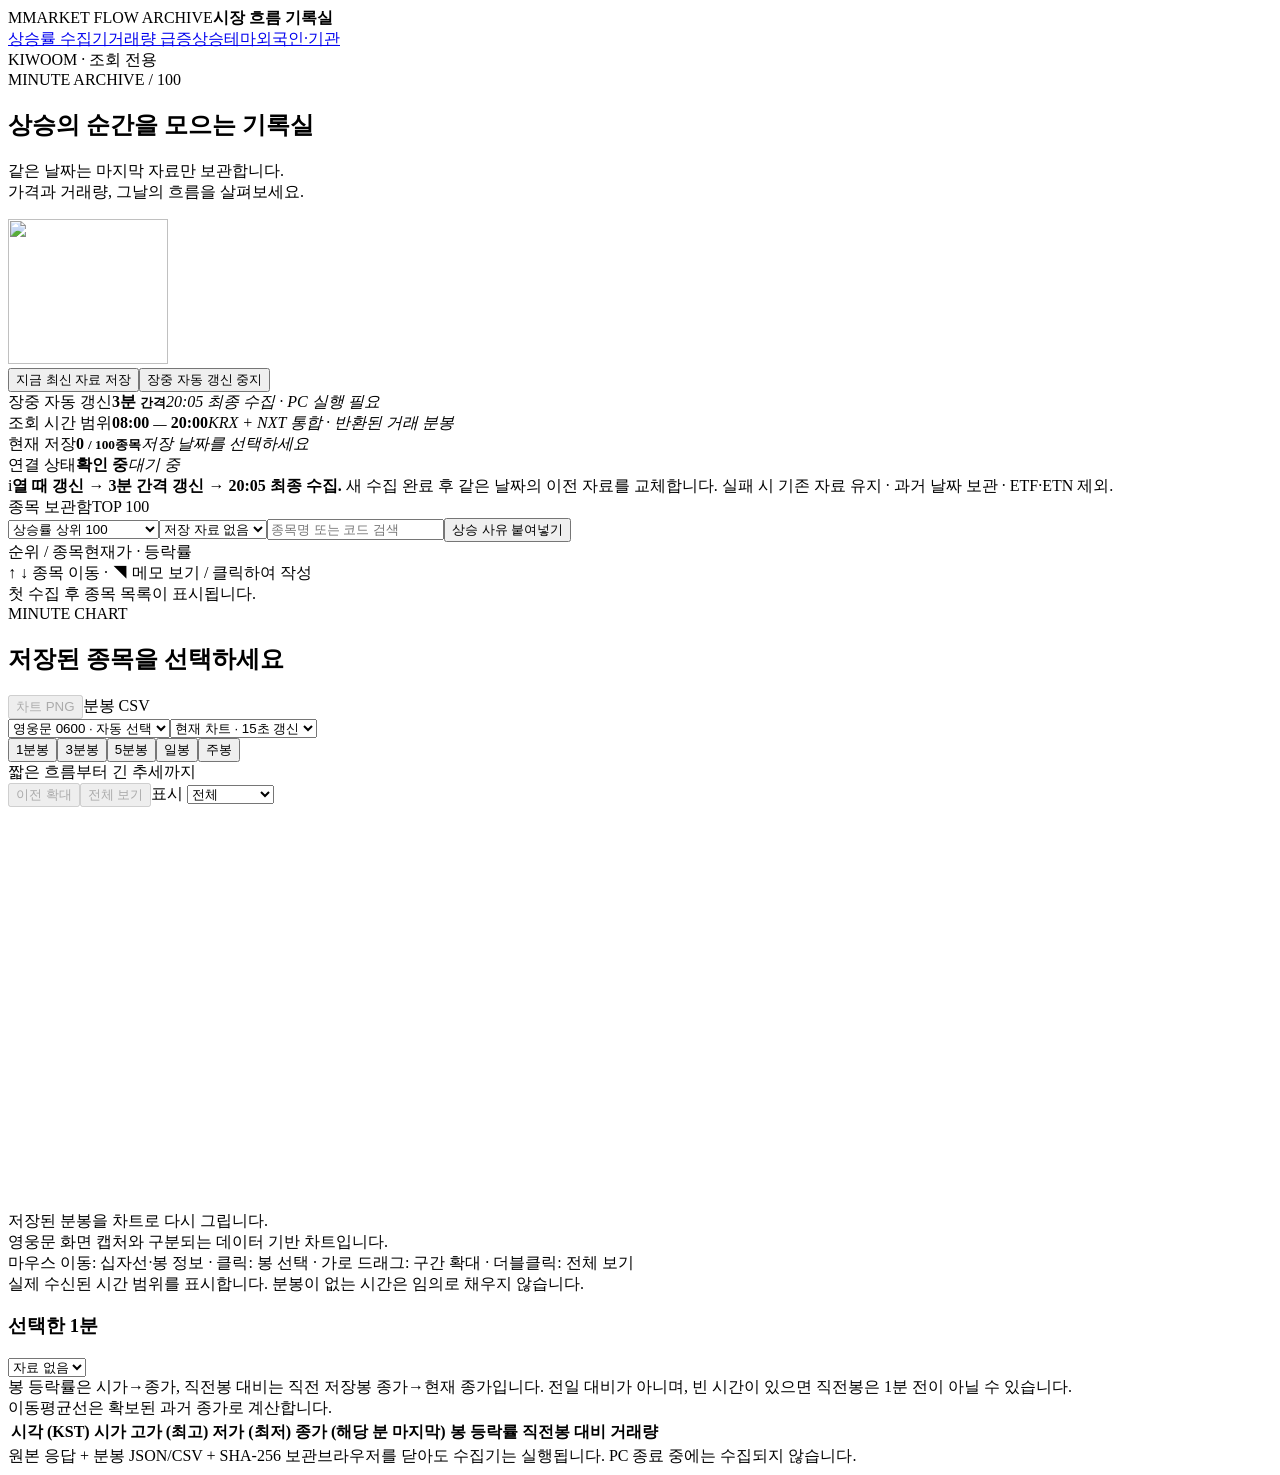
==== collector/web/index.html @ 1d819cdd "Add daily foreign and institutional net-buy collector and AI review baseline" ====
<!doctype html><html lang="ko"><head><meta charset="utf-8"><meta name="viewport" content="width=device-width,initial-scale=1"><title>챗GPT 상승률·분봉 수집기</title><link rel="icon" type="image/png" href="/mascot.png"><link rel="stylesheet" href="/style.css"><script src="/app.js" defer></script><script src="/notes.js" defer></script></head>
<body><header><div class="brand"><span class="brand-mark">M</span><span class="brand-copy"><span class="brand-eyebrow">MARKET FLOW ARCHIVE</span><strong>시장 흐름 기록실</strong></span></div><nav class="collector-nav" aria-label="수집기 선택"><a href="/" class="active" aria-current="page">상승률 수집기</a><a href="/volume">거래량 급증</a><a href="/themes">상승테마</a><a href="/investors">외국인·기관</a></nav><div class="tag">KIWOOM · 조회 전용</div><span id="clock"></span></header>
<main><section class="intro"><div class="intro-copy"><div class="eyebrow">MINUTE ARCHIVE / 100</div><h1>상승의 순간을 모으는 기록실</h1><p>같은 날짜는 마지막 자료만 보관합니다.<br>가격과 거래량, 그날의 흐름을 살펴보세요.</p></div><img class="hero-art" src="/mascot.png" width="160" height="145" alt="" aria-hidden="true"><div class="actions"><button id="collect">지금 최신 자료 저장</button><button id="preview" class="secondary">장중 자동 갱신 중지</button></div></section>
<section class="cards"><div><span>장중 자동 갱신</span><strong>3분 <small>간격</small></strong><em id="auto-info">20:05 최종 수집 · PC 실행 필요</em></div><div><span>조회 시간 범위</span><strong>08:00 <small>—</small> 20:00</strong><em>KRX + NXT 통합 · 반환된 거래 분봉</em></div><div><span>현재 저장</span><strong id="saved">0 <small>/ 100종목</small></strong><em id="ranktime">저장 날짜를 선택하세요</em></div><div><span>연결 상태</span><strong id="auth">확인 중</strong><em id="progress">대기 중</em></div></section>
<div class="notice"><span class="notice-mark" aria-hidden="true">i</span><span><b>열 때 갱신 → 3분 간격 갱신 → 20:05 최종 수집.</b> 새 수집 완료 후 같은 날짜의 이전 자료를 교체합니다. 실패 시 기존 자료 유지 · 과거 날짜 보관 · ETF·ETN 제외.</span></div>
<section class="workspace"><aside><div class="aside-head"><div class="aside-heading"><label for="archive">종목 보관함</label><span id="list-badge">TOP 100</span></div><select id="list-mode" aria-label="종목 목록 종류"><option value="ranking">상승률 상위 100</option><option value="watchlist">영웅문 0130 관심종목</option></select><select id="watch-group" aria-label="관심종목 그룹" hidden></select><select id="archive"><option value="">저장 자료 없음</option></select><input id="search" placeholder="종목명 또는 코드 검색" aria-label="종목 검색"><button id="reason-paste" class="secondary reason-paste" type="button">상승 사유 붙여넣기</button></div><div class="list-head"><span id="list-heading">순위 / 종목</span><span id="list-trailing">현재가 · 등락률</span></div><div class="list-guide">↑ ↓ 종목 이동 · ◥ 메모 보기 / 클릭하여 작성</div><div id="stocks" class="stocks"><div class="empty">첫 수집 후 종목 목록이 표시됩니다.</div></div></aside>
<article><div class="chart-head"><div><div id="selected-code" class="eyebrow">MINUTE CHART</div><h2 id="selected-name">저장된 종목을 선택하세요</h2></div><div class="exports"><button id="png" class="secondary" disabled>차트 PNG</button><a id="csv" class="button secondary disabled">분봉 CSV</a></div></div>
<div class="chart-mode"><select id="hero-target" aria-label="영웅문 연동 차트"><option value="">영웅문 0600 · 자동 선택</option><option value="off">영웅문 연동 끄기</option></select><select id="chart-source" aria-label="차트 조회 기준"><option value="live">현재 차트 · 15초 갱신</option><option value="archive">저장 당시 차트</option></select><div class="frame-tabs" role="group" aria-label="차트 주기"><button id="frame-minute" class="active" aria-pressed="true">1분봉</button><button id="frame-minute3" aria-pressed="false">3분봉</button><button id="frame-minute5" aria-pressed="false">5분봉</button><button id="frame-day" aria-pressed="false">일봉</button><button id="frame-week" aria-pressed="false">주봉</button></div><span>짧은 흐름부터 긴 추세까지</span></div>
<div class="chart-tools"><div class="legend" id="legend"></div><div class="chart-navigation"><button id="zoom-back" class="secondary" disabled>이전 확대</button><button id="zoom-reset" class="secondary" disabled>전체 보기</button><label>표시 <select id="range"><option value="all">전체</option><option value="240">최근 240봉</option><option value="120">최근 120봉</option><option value="60">최근 60봉</option><option value="custom" disabled>선택 구간</option></select></label></div></div>
<div class="chart-wrap"><canvas id="chart" height="400" aria-label="1분봉 캔들 차트" aria-describedby="chart-help"></canvas><div id="chart-hover" class="chart-tooltip" hidden></div><div id="chart-empty">저장된 분봉을 차트로 다시 그립니다.<br>영웅문 화면 캡처와 구분되는 데이터 기반 차트입니다.</div></div>
<div class="chart-help" id="chart-help">마우스 이동: 십자선·봉 정보 · 클릭: 봉 선택 · 가로 드래그: 구간 확대 · 더블클릭: 전체 보기<span id="zoom-status"></span></div>
<div id="coverage" class="coverage">실제 수신된 시간 범위를 표시합니다. 분봉이 없는 시간은 임의로 채우지 않습니다.</div>
<div class="detail-head"><h3 id="detail-title">선택한 1분</h3><select id="minute" aria-label="분 선택"><option>자료 없음</option></select></div>
<div class="values" id="values"></div><div class="bar-changes" id="bar-changes"></div><div class="change-help" id="change-help">봉 등락률은 시가→종가, 직전봉 대비는 직전 저장봉 종가→현재 종가입니다. 전일 대비가 아니며, 빈 시간이 있으면 직전봉은 1분 전이 아닐 수 있습니다.</div><div id="ma-values" class="ma-values">이동평균선은 확보된 과거 종가로 계산합니다.</div>
<div class="table-scroll"><table><thead><tr><th id="time-heading">시각 (KST)</th><th>시가</th><th>고가 (최고)</th><th>저가 (최저)</th><th id="close-heading">종가 (해당 분 마지막)</th><th>봉 등락률</th><th>직전봉 대비</th><th>거래량</th></tr></thead><tbody id="bars"></tbody></table></div>
</article></section><footer><span>원본 응답 + 분봉 JSON/CSV + SHA-256 보관</span><span>브라우저를 닫아도 수집기는 실행됩니다. PC 종료 중에는 수집되지 않습니다.</span></footer><div id="toast" role="status"></div></main>
<div id="memo-preview" class="memo-preview" role="tooltip" hidden></div>
<dialog id="memo-dialog" aria-labelledby="memo-title">
<div class="memo-heading"><div><h2 id="memo-title">종목 메모</h2><p id="memo-date"></p></div><button id="memo-close" class="secondary" type="button">닫기</button></div>
<div id="memo-reason"></div>
<p class="memo-help">상승 이유와 뉴스 출처를 함께 적어두세요. 확인된 사실과 추정은 구분해 기록하세요.</p>
<label for="memo-text" class="memo-label">상승 이유 · 관련 뉴스 · 개인 메모</label>
<textarea id="memo-text" maxlength="20000" placeholder="[상승 이유 / 확인된 사실]&#10;&#10;[관련 뉴스 · 공시 출처 / 시각]&#10;&#10;[추정 / 개인 메모]"></textarea>
<div class="memo-footer"><span id="memo-status" role="status"></span><div><button id="memo-reload" class="secondary" type="button">저장본 다시 읽기</button><button id="memo-save" type="button">메모 저장</button></div></div>
<p class="memo-help">최대 20,000자 · 저장된 메모는 다시 열어도 유지됩니다. 저장 전 내용은 현재 창에서만 임시 유지됩니다.</p>
</dialog>
<dialog id="reason-dialog" aria-labelledby="reason-title">
<div class="memo-heading"><div><h2 id="reason-title">인포스탁 상승 사유 붙여넣기</h2><p id="reason-date"></p></div><button id="reason-close" class="secondary" type="button">닫기</button></div>
<p class="memo-help">영웅문 2000 화면 뉴스탭에서 <b>증시요약(6) - 특징 상한가 및 급등종목</b> 기사를 열기만 하면 자동으로 들어옵니다. 자동으로 안 들어왔을 때만 기사 본문을 Ctrl+A → Ctrl+C 해서 아래에 붙여넣으세요. 기사에 적힌 날짜가 아니라 지금 선택한 날짜에 입력됩니다.</p>
<textarea id="reason-text" placeholder="기사 본문 붙여넣기"></textarea>
<div class="memo-footer"><span id="reason-status" role="status"></span><div><button id="reason-save" type="button">사유 입력</button></div></div>
</dialog></body></html>
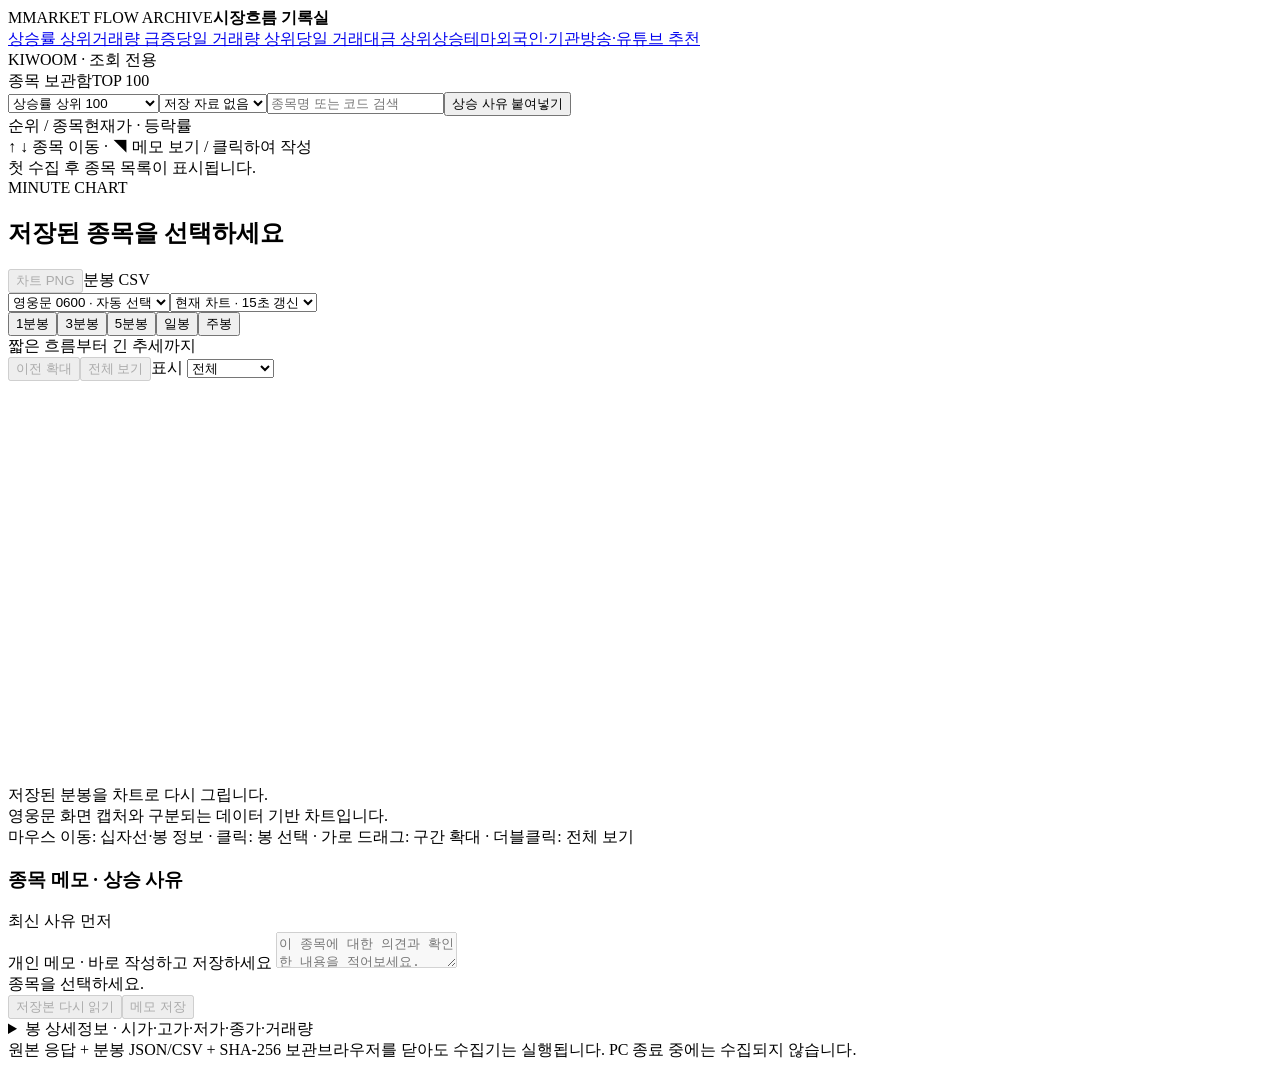
==== commit d900bfa5: "Save exact latest collector source and reproducible review evidence (2026-11-08)" ====
--- a/collector/web/index.html
+++ b/collector/web/index.html
@@ -1,18 +1,27 @@
-<!doctype html><html lang="ko"><head><meta charset="utf-8"><meta name="viewport" content="width=device-width,initial-scale=1"><title>챗GPT 상승률·분봉 수집기</title><link rel="icon" type="image/png" href="/mascot.png"><link rel="stylesheet" href="/style.css"><script src="/app.js" defer></script><script src="/notes.js" defer></script></head>
-<body><header><div class="brand"><span class="brand-mark">M</span><span class="brand-copy"><span class="brand-eyebrow">MARKET FLOW ARCHIVE</span><strong>시장 흐름 기록실</strong></span></div><nav class="collector-nav" aria-label="수집기 선택"><a href="/" class="active" aria-current="page">상승률 수집기</a><a href="/volume">거래량 급증</a><a href="/themes">상승테마</a><a href="/investors">외국인·기관</a></nav><div class="tag">KIWOOM · 조회 전용</div><span id="clock"></span></header>
-<main><section class="intro"><div class="intro-copy"><div class="eyebrow">MINUTE ARCHIVE / 100</div><h1>상승의 순간을 모으는 기록실</h1><p>같은 날짜는 마지막 자료만 보관합니다.<br>가격과 거래량, 그날의 흐름을 살펴보세요.</p></div><img class="hero-art" src="/mascot.png" width="160" height="145" alt="" aria-hidden="true"><div class="actions"><button id="collect">지금 최신 자료 저장</button><button id="preview" class="secondary">장중 자동 갱신 중지</button></div></section>
-<section class="cards"><div><span>장중 자동 갱신</span><strong>3분 <small>간격</small></strong><em id="auto-info">20:05 최종 수집 · PC 실행 필요</em></div><div><span>조회 시간 범위</span><strong>08:00 <small>—</small> 20:00</strong><em>KRX + NXT 통합 · 반환된 거래 분봉</em></div><div><span>현재 저장</span><strong id="saved">0 <small>/ 100종목</small></strong><em id="ranktime">저장 날짜를 선택하세요</em></div><div><span>연결 상태</span><strong id="auth">확인 중</strong><em id="progress">대기 중</em></div></section>
-<div class="notice"><span class="notice-mark" aria-hidden="true">i</span><span><b>열 때 갱신 → 3분 간격 갱신 → 20:05 최종 수집.</b> 새 수집 완료 후 같은 날짜의 이전 자료를 교체합니다. 실패 시 기존 자료 유지 · 과거 날짜 보관 · ETF·ETN 제외.</span></div>
+<!doctype html><html lang="ko"><head><script src="/chart-fast.js" defer></script><meta charset="utf-8"><meta name="viewport" content="width=device-width,initial-scale=1"><title>시장흐름 기록실</title><link rel="icon" type="image/png" href="/mascot.png"><link rel="stylesheet" href="/style.css"><script src="/app.js" defer></script><script src="/notes.js" defer></script><script src="/hero-reconnect.js" defer></script></head>
+<body class="ranking-modern"><header><div class="brand"><span class="brand-mark">M</span><span class="brand-copy"><span class="brand-eyebrow">MARKET FLOW ARCHIVE</span><strong>시장흐름 기록실</strong></span></div><nav class="collector-nav" aria-label="수집기 선택"><a href="/" class="active" aria-current="page">상승률 상위</a><a href="/volume">거래량 급증</a><a href="/volume-top">당일 거래량 상위</a><a href="/amount-top">당일 거래대금 상위</a><a href="/themes">상승테마</a><a href="/investors">외국인·기관</a><a href="/recommendations">방송·유튜브 추천</a></nav><div class="tag">KIWOOM · 조회 전용</div><span id="clock"></span></header>
+<main>
+<section class="cards" hidden aria-hidden="true"><div><span>장중 자동 갱신</span><strong>3분 <small>간격</small></strong><em id="auto-info">20:05 최종 수집 · PC 실행 필요</em></div><div><span>조회 시간 범위</span><strong>08:00 <small>—</small> 20:00</strong><em>KRX + NXT 통합 · 반환된 거래 분봉</em></div><div><span>현재 저장</span><strong id="saved">0 <small>/ 100종목</small></strong><em id="ranktime">저장 날짜를 선택하세요</em></div><div><span>연결 상태</span><strong id="auth">확인 중</strong><em id="progress">대기 중</em></div></section>
+<div class="notice" hidden aria-hidden="true"><span class="notice-mark" aria-hidden="true">i</span><span>평일 08:00~20:00 · 3분 간격 자동 갱신 · 20:05 최종 저장 · PC 실행 필요</span></div>
 <section class="workspace"><aside><div class="aside-head"><div class="aside-heading"><label for="archive">종목 보관함</label><span id="list-badge">TOP 100</span></div><select id="list-mode" aria-label="종목 목록 종류"><option value="ranking">상승률 상위 100</option><option value="watchlist">영웅문 0130 관심종목</option></select><select id="watch-group" aria-label="관심종목 그룹" hidden></select><select id="archive"><option value="">저장 자료 없음</option></select><input id="search" placeholder="종목명 또는 코드 검색" aria-label="종목 검색"><button id="reason-paste" class="secondary reason-paste" type="button">상승 사유 붙여넣기</button></div><div class="list-head"><span id="list-heading">순위 / 종목</span><span id="list-trailing">현재가 · 등락률</span></div><div class="list-guide">↑ ↓ 종목 이동 · ◥ 메모 보기 / 클릭하여 작성</div><div id="stocks" class="stocks"><div class="empty">첫 수집 후 종목 목록이 표시됩니다.</div></div></aside>
-<article><div class="chart-head"><div><div id="selected-code" class="eyebrow">MINUTE CHART</div><h2 id="selected-name">저장된 종목을 선택하세요</h2></div><div class="exports"><button id="png" class="secondary" disabled>차트 PNG</button><a id="csv" class="button secondary disabled">분봉 CSV</a></div></div>
+<article><div class="chart-head"><div><div id="selected-code" class="eyebrow">MINUTE CHART</div><h2 id="selected-name">저장된 종목을 선택하세요</h2><div id="selected-themes" class="selected-themes" aria-label="선택 종목 테마"></div></div><div class="exports"><button id="png" class="secondary" disabled>차트 PNG</button><a id="csv" class="button secondary disabled">분봉 CSV</a></div></div>
 <div class="chart-mode"><select id="hero-target" aria-label="영웅문 연동 차트"><option value="">영웅문 0600 · 자동 선택</option><option value="off">영웅문 연동 끄기</option></select><select id="chart-source" aria-label="차트 조회 기준"><option value="live">현재 차트 · 15초 갱신</option><option value="archive">저장 당시 차트</option></select><div class="frame-tabs" role="group" aria-label="차트 주기"><button id="frame-minute" class="active" aria-pressed="true">1분봉</button><button id="frame-minute3" aria-pressed="false">3분봉</button><button id="frame-minute5" aria-pressed="false">5분봉</button><button id="frame-day" aria-pressed="false">일봉</button><button id="frame-week" aria-pressed="false">주봉</button></div><span>짧은 흐름부터 긴 추세까지</span></div>
 <div class="chart-tools"><div class="legend" id="legend"></div><div class="chart-navigation"><button id="zoom-back" class="secondary" disabled>이전 확대</button><button id="zoom-reset" class="secondary" disabled>전체 보기</button><label>표시 <select id="range"><option value="all">전체</option><option value="240">최근 240봉</option><option value="120">최근 120봉</option><option value="60">최근 60봉</option><option value="custom" disabled>선택 구간</option></select></label></div></div>
 <div class="chart-wrap"><canvas id="chart" height="400" aria-label="1분봉 캔들 차트" aria-describedby="chart-help"></canvas><div id="chart-hover" class="chart-tooltip" hidden></div><div id="chart-empty">저장된 분봉을 차트로 다시 그립니다.<br>영웅문 화면 캡처와 구분되는 데이터 기반 차트입니다.</div></div>
 <div class="chart-help" id="chart-help">마우스 이동: 십자선·봉 정보 · 클릭: 봉 선택 · 가로 드래그: 구간 확대 · 더블클릭: 전체 보기<span id="zoom-status"></span></div>
+<section id="inline-memo" class="inline-memo" aria-labelledby="inline-memo-title">
+<div class="inline-memo-head"><div><h3 id="inline-memo-title">종목 메모 · 상승 사유</h3><span id="inline-memo-date"></span></div><span>최신 사유 먼저</span></div>
+<div id="inline-memo-reasons" class="inline-memo-reasons"></div>
+<label for="inline-memo-text">개인 메모 · 바로 작성하고 저장하세요</label>
+<textarea id="inline-memo-text" maxlength="20000" placeholder="이 종목에 대한 의견과 확인한 내용을 적어보세요." disabled></textarea>
+<div class="inline-memo-footer"><span id="inline-memo-status" role="status">종목을 선택하세요.</span><div><button id="inline-memo-reload" class="secondary" type="button" disabled>저장본 다시 읽기</button><button id="inline-memo-save" type="button" disabled>메모 저장</button></div></div>
+</section>
+<details id="bar-details" class="bar-details"><summary>봉 상세정보 · 시가·고가·저가·종가·거래량</summary>
 <div id="coverage" class="coverage">실제 수신된 시간 범위를 표시합니다. 분봉이 없는 시간은 임의로 채우지 않습니다.</div>
 <div class="detail-head"><h3 id="detail-title">선택한 1분</h3><select id="minute" aria-label="분 선택"><option>자료 없음</option></select></div>
 <div class="values" id="values"></div><div class="bar-changes" id="bar-changes"></div><div class="change-help" id="change-help">봉 등락률은 시가→종가, 직전봉 대비는 직전 저장봉 종가→현재 종가입니다. 전일 대비가 아니며, 빈 시간이 있으면 직전봉은 1분 전이 아닐 수 있습니다.</div><div id="ma-values" class="ma-values">이동평균선은 확보된 과거 종가로 계산합니다.</div>
 <div class="table-scroll"><table><thead><tr><th id="time-heading">시각 (KST)</th><th>시가</th><th>고가 (최고)</th><th>저가 (최저)</th><th id="close-heading">종가 (해당 분 마지막)</th><th>봉 등락률</th><th>직전봉 대비</th><th>거래량</th></tr></thead><tbody id="bars"></tbody></table></div>
+</details>
 </article></section><footer><span>원본 응답 + 분봉 JSON/CSV + SHA-256 보관</span><span>브라우저를 닫아도 수집기는 실행됩니다. PC 종료 중에는 수집되지 않습니다.</span></footer><div id="toast" role="status"></div></main>
 <div id="memo-preview" class="memo-preview" role="tooltip" hidden></div>
 <dialog id="memo-dialog" aria-labelledby="memo-title">
@@ -26,7 +35,7 @@
 </dialog>
 <dialog id="reason-dialog" aria-labelledby="reason-title">
 <div class="memo-heading"><div><h2 id="reason-title">인포스탁 상승 사유 붙여넣기</h2><p id="reason-date"></p></div><button id="reason-close" class="secondary" type="button">닫기</button></div>
-<p class="memo-help">영웅문 2000 화면 뉴스탭에서 <b>증시요약(6) - 특징 상한가 및 급등종목</b> 기사를 열기만 하면 자동으로 들어옵니다. 자동으로 안 들어왔을 때만 기사 본문을 Ctrl+A → Ctrl+C 해서 아래에 붙여넣으세요. 기사에 적힌 날짜가 아니라 지금 선택한 날짜에 입력됩니다.</p>
+<p class="memo-help">영웅문 2000 화면 뉴스탭에서 <b>증시요약(6) - 특징 상한가 및 급등종목</b> 기사를 열기만 하면 자동으로 들어옵니다. 자동으로 안 들어왔을 때만 기사 본문을 Ctrl+A → Ctrl+C 해서 아래에 붙여넣으세요. 기사 날짜와 선택한 날짜가 같아야 저장됩니다. 이전 날짜 기사는 해당 날짜를 선택하세요.</p>
 <textarea id="reason-text" placeholder="기사 본문 붙여넣기"></textarea>
 <div class="memo-footer"><span id="reason-status" role="status"></span><div><button id="reason-save" type="button">사유 입력</button></div></div>
 </dialog></body></html>
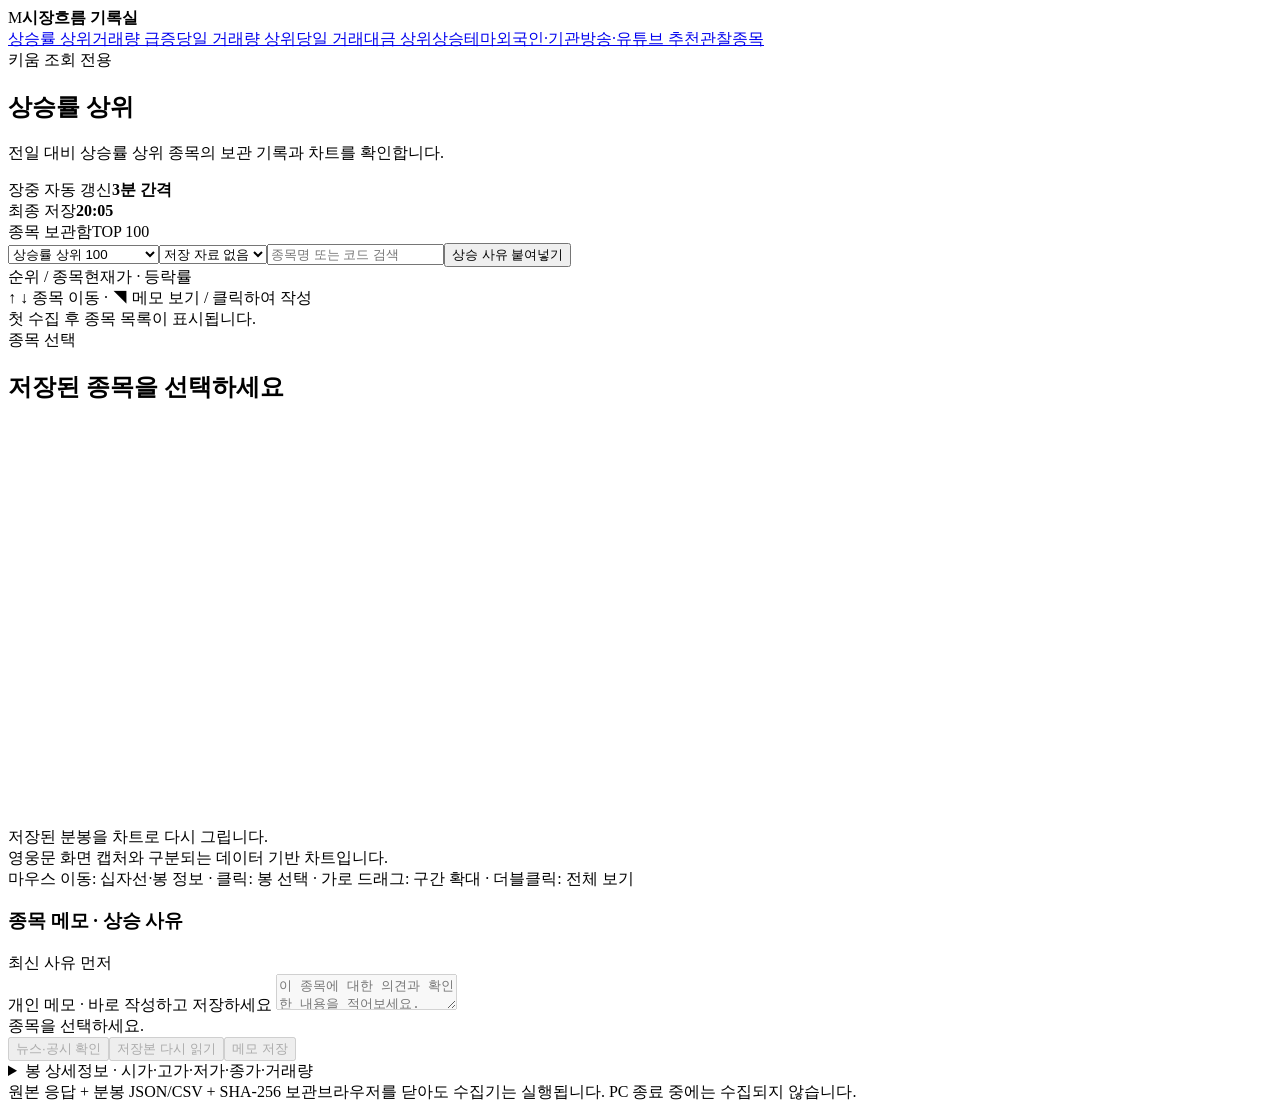
==== commit fa31f50c: "Save complete collector snapshot and cross-review guide for 2026-11-16" ====
--- a/collector/web/index.html
+++ b/collector/web/index.html
@@ -1,41 +1,40 @@
-<!doctype html><html lang="ko"><head><script src="/chart-fast.js" defer></script><meta charset="utf-8"><meta name="viewport" content="width=device-width,initial-scale=1"><title>시장흐름 기록실</title><link rel="icon" type="image/png" href="/mascot.png"><link rel="stylesheet" href="/style.css"><script src="/app.js" defer></script><script src="/notes.js" defer></script><script src="/hero-reconnect.js" defer></script></head>
-<body class="ranking-modern"><header><div class="brand"><span class="brand-mark">M</span><span class="brand-copy"><span class="brand-eyebrow">MARKET FLOW ARCHIVE</span><strong>시장흐름 기록실</strong></span></div><nav class="collector-nav" aria-label="수집기 선택"><a href="/" class="active" aria-current="page">상승률 상위</a><a href="/volume">거래량 급증</a><a href="/volume-top">당일 거래량 상위</a><a href="/amount-top">당일 거래대금 상위</a><a href="/themes">상승테마</a><a href="/investors">외국인·기관</a><a href="/recommendations">방송·유튜브 추천</a></nav><div class="tag">KIWOOM · 조회 전용</div><span id="clock"></span></header>
-<main>
-<section class="cards" hidden aria-hidden="true"><div><span>장중 자동 갱신</span><strong>3분 <small>간격</small></strong><em id="auto-info">20:05 최종 수집 · PC 실행 필요</em></div><div><span>조회 시간 범위</span><strong>08:00 <small>—</small> 20:00</strong><em>KRX + NXT 통합 · 반환된 거래 분봉</em></div><div><span>현재 저장</span><strong id="saved">0 <small>/ 100종목</small></strong><em id="ranktime">저장 날짜를 선택하세요</em></div><div><span>연결 상태</span><strong id="auth">확인 중</strong><em id="progress">대기 중</em></div></section>
-<div class="notice" hidden aria-hidden="true"><span class="notice-mark" aria-hidden="true">i</span><span>평일 08:00~20:00 · 3분 간격 자동 갱신 · 20:05 최종 저장 · PC 실행 필요</span></div>
-<section class="workspace"><aside><div class="aside-head"><div class="aside-heading"><label for="archive">종목 보관함</label><span id="list-badge">TOP 100</span></div><select id="list-mode" aria-label="종목 목록 종류"><option value="ranking">상승률 상위 100</option><option value="watchlist">영웅문 0130 관심종목</option></select><select id="watch-group" aria-label="관심종목 그룹" hidden></select><select id="archive"><option value="">저장 자료 없음</option></select><input id="search" placeholder="종목명 또는 코드 검색" aria-label="종목 검색"><button id="reason-paste" class="secondary reason-paste" type="button">상승 사유 붙여넣기</button></div><div class="list-head"><span id="list-heading">순위 / 종목</span><span id="list-trailing">현재가 · 등락률</span></div><div class="list-guide">↑ ↓ 종목 이동 · ◥ 메모 보기 / 클릭하여 작성</div><div id="stocks" class="stocks"><div class="empty">첫 수집 후 종목 목록이 표시됩니다.</div></div></aside>
-<article><div class="chart-head"><div><div id="selected-code" class="eyebrow">MINUTE CHART</div><h2 id="selected-name">저장된 종목을 선택하세요</h2><div id="selected-themes" class="selected-themes" aria-label="선택 종목 테마"></div></div><div class="exports"><button id="png" class="secondary" disabled>차트 PNG</button><a id="csv" class="button secondary disabled">분봉 CSV</a></div></div>
-<div class="chart-mode"><select id="hero-target" aria-label="영웅문 연동 차트"><option value="">영웅문 0600 · 자동 선택</option><option value="off">영웅문 연동 끄기</option></select><select id="chart-source" aria-label="차트 조회 기준"><option value="live">현재 차트 · 15초 갱신</option><option value="archive">저장 당시 차트</option></select><div class="frame-tabs" role="group" aria-label="차트 주기"><button id="frame-minute" class="active" aria-pressed="true">1분봉</button><button id="frame-minute3" aria-pressed="false">3분봉</button><button id="frame-minute5" aria-pressed="false">5분봉</button><button id="frame-day" aria-pressed="false">일봉</button><button id="frame-week" aria-pressed="false">주봉</button></div><span>짧은 흐름부터 긴 추세까지</span></div>
-<div class="chart-tools"><div class="legend" id="legend"></div><div class="chart-navigation"><button id="zoom-back" class="secondary" disabled>이전 확대</button><button id="zoom-reset" class="secondary" disabled>전체 보기</button><label>표시 <select id="range"><option value="all">전체</option><option value="240">최근 240봉</option><option value="120">최근 120봉</option><option value="60">최근 60봉</option><option value="custom" disabled>선택 구간</option></select></label></div></div>
-<div class="chart-wrap"><canvas id="chart" height="400" aria-label="1분봉 캔들 차트" aria-describedby="chart-help"></canvas><div id="chart-hover" class="chart-tooltip" hidden></div><div id="chart-empty">저장된 분봉을 차트로 다시 그립니다.<br>영웅문 화면 캡처와 구분되는 데이터 기반 차트입니다.</div></div>
-<div class="chart-help" id="chart-help">마우스 이동: 십자선·봉 정보 · 클릭: 봉 선택 · 가로 드래그: 구간 확대 · 더블클릭: 전체 보기<span id="zoom-status"></span></div>
-<section id="inline-memo" class="inline-memo" aria-labelledby="inline-memo-title">
-<div class="inline-memo-head"><div><h3 id="inline-memo-title">종목 메모 · 상승 사유</h3><span id="inline-memo-date"></span></div><span>최신 사유 먼저</span></div>
-<div id="inline-memo-reasons" class="inline-memo-reasons"></div>
-<label for="inline-memo-text">개인 메모 · 바로 작성하고 저장하세요</label>
-<textarea id="inline-memo-text" maxlength="20000" placeholder="이 종목에 대한 의견과 확인한 내용을 적어보세요." disabled></textarea>
-<div class="inline-memo-footer"><span id="inline-memo-status" role="status">종목을 선택하세요.</span><div><button id="inline-memo-reload" class="secondary" type="button" disabled>저장본 다시 읽기</button><button id="inline-memo-save" type="button" disabled>메모 저장</button></div></div>
-</section>
-<details id="bar-details" class="bar-details"><summary>봉 상세정보 · 시가·고가·저가·종가·거래량</summary>
-<div id="coverage" class="coverage">실제 수신된 시간 범위를 표시합니다. 분봉이 없는 시간은 임의로 채우지 않습니다.</div>
-<div class="detail-head"><h3 id="detail-title">선택한 1분</h3><select id="minute" aria-label="분 선택"><option>자료 없음</option></select></div>
-<div class="values" id="values"></div><div class="bar-changes" id="bar-changes"></div><div class="change-help" id="change-help">봉 등락률은 시가→종가, 직전봉 대비는 직전 저장봉 종가→현재 종가입니다. 전일 대비가 아니며, 빈 시간이 있으면 직전봉은 1분 전이 아닐 수 있습니다.</div><div id="ma-values" class="ma-values">이동평균선은 확보된 과거 종가로 계산합니다.</div>
-<div class="table-scroll"><table><thead><tr><th id="time-heading">시각 (KST)</th><th>시가</th><th>고가 (최고)</th><th>저가 (최저)</th><th id="close-heading">종가 (해당 분 마지막)</th><th>봉 등락률</th><th>직전봉 대비</th><th>거래량</th></tr></thead><tbody id="bars"></tbody></table></div>
-</details>
-</article></section><footer><span>원본 응답 + 분봉 JSON/CSV + SHA-256 보관</span><span>브라우저를 닫아도 수집기는 실행됩니다. PC 종료 중에는 수집되지 않습니다.</span></footer><div id="toast" role="status"></div></main>
-<div id="memo-preview" class="memo-preview" role="tooltip" hidden></div>
-<dialog id="memo-dialog" aria-labelledby="memo-title">
-<div class="memo-heading"><div><h2 id="memo-title">종목 메모</h2><p id="memo-date"></p></div><button id="memo-close" class="secondary" type="button">닫기</button></div>
-<div id="memo-reason"></div>
-<p class="memo-help">상승 이유와 뉴스 출처를 함께 적어두세요. 확인된 사실과 추정은 구분해 기록하세요.</p>
-<label for="memo-text" class="memo-label">상승 이유 · 관련 뉴스 · 개인 메모</label>
-<textarea id="memo-text" maxlength="20000" placeholder="[상승 이유 / 확인된 사실]&#10;&#10;[관련 뉴스 · 공시 출처 / 시각]&#10;&#10;[추정 / 개인 메모]"></textarea>
-<div class="memo-footer"><span id="memo-status" role="status"></span><div><button id="memo-reload" class="secondary" type="button">저장본 다시 읽기</button><button id="memo-save" type="button">메모 저장</button></div></div>
-<p class="memo-help">최대 20,000자 · 저장된 메모는 다시 열어도 유지됩니다. 저장 전 내용은 현재 창에서만 임시 유지됩니다.</p>
-</dialog>
-<dialog id="reason-dialog" aria-labelledby="reason-title">
-<div class="memo-heading"><div><h2 id="reason-title">인포스탁 상승 사유 붙여넣기</h2><p id="reason-date"></p></div><button id="reason-close" class="secondary" type="button">닫기</button></div>
-<p class="memo-help">영웅문 2000 화면 뉴스탭에서 <b>증시요약(6) - 특징 상한가 및 급등종목</b> 기사를 열기만 하면 자동으로 들어옵니다. 자동으로 안 들어왔을 때만 기사 본문을 Ctrl+A → Ctrl+C 해서 아래에 붙여넣으세요. 기사 날짜와 선택한 날짜가 같아야 저장됩니다. 이전 날짜 기사는 해당 날짜를 선택하세요.</p>
-<textarea id="reason-text" placeholder="기사 본문 붙여넣기"></textarea>
-<div class="memo-footer"><span id="reason-status" role="status"></span><div><button id="reason-save" type="button">사유 입력</button></div></div>
-</dialog></body></html>
+<!doctype html><html lang="ko"><head><script src="/stock-tools.js" defer></script><script src="/chart-fast.js" defer></script><meta charset="utf-8"><meta name="viewport" content="width=device-width,initial-scale=1"><title>시장흐름 기록실</title><link rel="icon" type="image/png" href="/mascot.png"><link rel="stylesheet" href="/style.css"><script src="/app.js" defer></script><script src="/notes.js" defer></script><script src="/hero-reconnect.js" defer></script><link rel="stylesheet" href="/stock-tools.css"></head>
+<body class="ranking-modern collector-page" data-page="rise"><header class="collector-header"><div class="brand"><span class="brand-mark" aria-hidden="true">M</span><strong>시장흐름 기록실</strong></div><nav class="collector-nav" aria-label="수집기 선택"><a href="/" class="active" aria-current="page">상승률 상위</a><a href="/volume">거래량 급증</a><a href="/volume-top">당일 거래량 상위</a><a href="/amount-top">당일 거래대금 상위</a><a href="/themes">상승테마</a><a href="/investors">외국인·기관</a><a href="/recommendations">방송·유튜브 추천</a><a href="/observations">관찰종목</a></nav><div class="collector-header-status"><span class="tag">키움 조회 전용</span><time id="clock" aria-label="한국 시각"></time></div></header>
+<main><section class="intro collector-intro"><div class="intro-copy"><h1>상승률 상위</h1><p>전일 대비 상승률 상위 종목의 보관 기록과 차트를 확인합니다.</p></div><div class="actions"><div class="intro-stat"><span>장중 자동 갱신</span><strong>3분 간격</strong></div><div class="intro-stat"><span>최종 저장</span><strong>20:05</strong></div></div></section>
+<section class="cards" hidden aria-hidden="true"><div><span>장중 자동 갱신</span><strong>3분 <small>간격</small></strong><em id="auto-info">20:05 최종 수집 · PC 실행 필요</em></div><div><span>조회 시간 범위</span><strong>08:00 <small>—</small> 20:00</strong><em>KRX + NXT 통합 · 반환된 거래 분봉</em></div><div><span>현재 저장</span><strong id="saved">0 <small>/ 100종목</small></strong><em id="ranktime">저장 날짜를 선택하세요</em></div><div><span>연결 상태</span><strong id="auth">확인 중</strong><em id="progress">대기 중</em></div></section>
+<div class="notice" hidden aria-hidden="true"><span class="notice-mark" aria-hidden="true">i</span><span>평일 08:00~20:00 · 3분 간격 자동 갱신 · 20:05 최종 저장 · PC 실행 필요</span></div>
+<section class="workspace"><aside><div class="aside-head"><div class="aside-heading"><label for="archive">종목 보관함</label><span id="list-badge">TOP 100</span></div><select id="list-mode" aria-label="종목 목록 종류"><option value="ranking">상승률 상위 100</option><option value="watchlist">영웅문 0130 관심종목</option></select><select id="watch-group" aria-label="관심종목 그룹" hidden></select><select id="archive"><option value="">저장 자료 없음</option></select><input id="search" placeholder="종목명 또는 코드 검색" aria-label="종목 검색"><button id="reason-paste" class="secondary reason-paste" type="button">상승 사유 붙여넣기</button></div><div class="list-head"><span id="list-heading">순위 / 종목</span><span id="list-trailing">현재가 · 등락률</span></div><div class="list-guide">↑ ↓ 종목 이동 · ◥ 메모 보기 / 클릭하여 작성</div><div id="stocks" class="stocks"><div class="empty">첫 수집 후 종목 목록이 표시됩니다.</div></div></aside>
+<article><div class="chart-head"><div><div id="selected-code" class="eyebrow">종목 선택</div><h2 id="selected-name" class="selected-stock-title">저장된 종목을 선택하세요</h2><div id="selected-themes" class="selected-themes" aria-label="선택 종목 테마"></div></div></div>
+<div data-chart-toolbar="classic"></div><div class="collector-chart-legend legend" id="legend"></div><div class="chart-wrap"><canvas id="chart" height="400" aria-label="1분봉 캔들 차트" aria-describedby="chart-help"></canvas><div id="chart-hover" class="chart-tooltip" hidden></div><div id="chart-empty">저장된 분봉을 차트로 다시 그립니다.<br>영웅문 화면 캡처와 구분되는 데이터 기반 차트입니다.</div></div>
+<div class="chart-help" id="chart-help">마우스 이동: 십자선·봉 정보 · 클릭: 봉 선택 · 가로 드래그: 구간 확대 · 더블클릭: 전체 보기<span id="zoom-status"></span></div>
+<section id="inline-memo" class="inline-memo" aria-labelledby="inline-memo-title">
+<div class="inline-memo-head"><div><h3 id="inline-memo-title">종목 메모 · 상승 사유</h3><span id="inline-memo-date"></span></div><span>최신 사유 먼저</span></div>
+<div id="inline-memo-reasons" class="inline-memo-reasons"></div>
+<label for="inline-memo-text">개인 메모 · 바로 작성하고 저장하세요</label>
+<textarea id="inline-memo-text" maxlength="20000" placeholder="이 종목에 대한 의견과 확인한 내용을 적어보세요." disabled></textarea>
+<div class="inline-memo-footer"><span id="inline-memo-status" role="status">종목을 선택하세요.</span><div><button id="inline-memo-refresh" class="secondary" type="button" disabled>뉴스·공시 확인</button><button id="inline-memo-reload" class="secondary" type="button" disabled>저장본 다시 읽기</button><button id="inline-memo-save" type="button" disabled>메모 저장</button></div></div>
+</section>
+<details id="bar-details" class="bar-details"><summary>봉 상세정보 · 시가·고가·저가·종가·거래량</summary>
+<div id="coverage" class="coverage">실제 수신된 시간 범위를 표시합니다. 분봉이 없는 시간은 임의로 채우지 않습니다.</div>
+<div class="detail-head"><h3 id="detail-title">선택한 1분</h3><select id="minute" aria-label="분 선택"><option>자료 없음</option></select></div>
+<div class="values" id="values"></div><div class="bar-changes" id="bar-changes"></div><div class="change-help" id="change-help">봉 등락률은 시가→종가, 직전봉 대비는 직전 저장봉 종가→현재 종가입니다. 전일 대비가 아니며, 빈 시간이 있으면 직전봉은 1분 전이 아닐 수 있습니다.</div><div id="ma-values" class="ma-values">이동평균선은 확보된 과거 종가로 계산합니다.</div>
+<div class="table-scroll"><table><thead><tr><th id="time-heading">시각 (KST)</th><th>시가</th><th>고가 (최고)</th><th>저가 (최저)</th><th id="close-heading">종가 (해당 분 마지막)</th><th>봉 등락률</th><th>직전봉 대비</th><th>거래량</th></tr></thead><tbody id="bars"></tbody></table></div>
+</details>
+</article></section><footer><span>원본 응답 + 분봉 JSON/CSV + SHA-256 보관</span><span>브라우저를 닫아도 수집기는 실행됩니다. PC 종료 중에는 수집되지 않습니다.</span></footer><div id="toast" role="status"></div></main>
+<div id="memo-preview" class="memo-preview" role="tooltip" hidden></div>
+<dialog id="memo-dialog" aria-labelledby="memo-title">
+<div class="memo-heading"><div><h2 id="memo-title">종목 메모</h2><p id="memo-date"></p></div><button id="memo-close" class="secondary" type="button">닫기</button></div>
+<div id="memo-reason"></div>
+<p class="memo-help">상승 이유와 뉴스 출처를 함께 적어두세요. 확인된 사실과 추정은 구분해 기록하세요.</p>
+<label for="memo-text" class="memo-label">상승 이유 · 관련 뉴스 · 개인 메모</label>
+<textarea id="memo-text" maxlength="20000" placeholder="[상승 이유 / 확인된 사실]&#10;&#10;[관련 뉴스 · 공시 출처 / 시각]&#10;&#10;[추정 / 개인 메모]"></textarea>
+<div class="memo-footer"><span id="memo-status" role="status"></span><div><button id="memo-reload" class="secondary" type="button">저장본 다시 읽기</button><button id="memo-save" type="button">메모 저장</button></div></div>
+<p class="memo-help">최대 20,000자 · 저장된 메모는 다시 열어도 유지됩니다. 저장 전 내용은 현재 창에서만 임시 유지됩니다.</p>
+</dialog>
+<dialog id="reason-dialog" aria-labelledby="reason-title">
+<div class="memo-heading"><div><h2 id="reason-title">기사 속 여러 종목 · 상승 사유 일괄 입력</h2><p id="reason-date"></p></div><button id="reason-close" class="secondary" type="button">닫기</button></div>
+<div class="reason-target-guide"><strong>저장 대상: 붙여넣은 기사에서 종목명·코드로 인식된 여러 종목</strong><p>기사의 각 종목에 해당 상승 사유를 나누어 저장합니다. 현재 차트의 한 종목에 모두 저장하는 기능이 아닙니다.</p><p id="reason-chart-stock"></p><p>한 종목에만 의견이나 사유를 적으려면 창을 닫고, 차트 아래 <b>개인 메모</b>에서 작성한 뒤 <b>메모 저장</b>을 누르세요.</p></div>
+<p class="memo-help">영웅문 2000 화면 뉴스탭에서 <b>증시요약(6) - 특징 상한가 및 급등종목</b> 기사를 열기만 하면 자동으로 들어옵니다. 자동으로 안 들어왔을 때만 기사 본문을 Ctrl+A → Ctrl+C 해서 아래에 붙여넣으세요. 기사 날짜와 선택한 날짜가 같아야 저장됩니다. 이전 날짜 기사는 해당 날짜를 선택하세요.</p>
+<textarea id="reason-text" aria-label="여러 종목의 상승 사유 기사 본문" placeholder="종목명·코드·상승 사유가 포함된 기사 본문 전체를 붙여넣으세요. 한 종목의 개인 메모 입력창이 아닙니다."></textarea>
+<div class="memo-footer"><span id="reason-status" role="status"></span><div><button id="reason-save" type="button">기사 속 종목별 사유 저장</button></div></div>
+</dialog></body></html>
